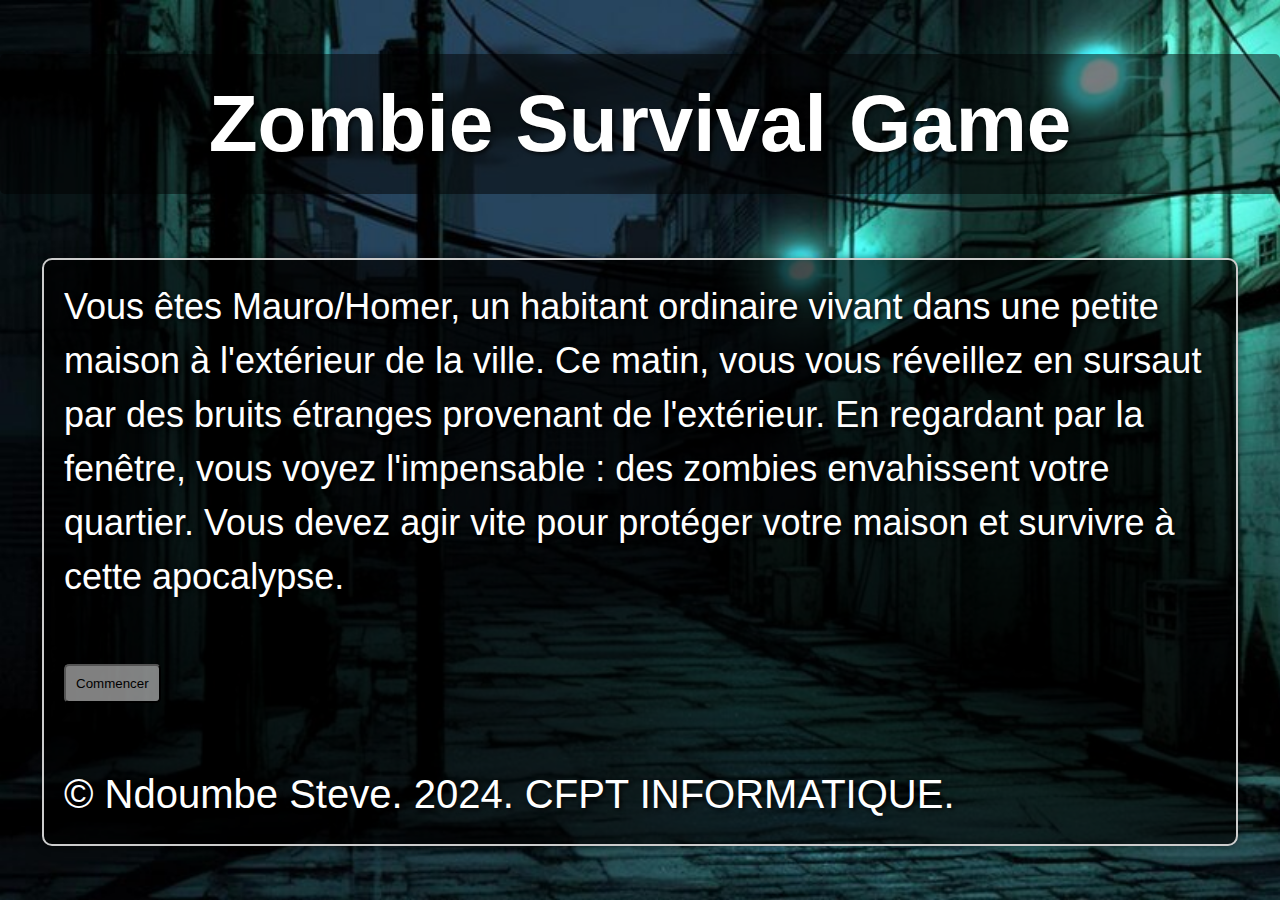
==== index.html @ 25559322 "Ajout des ressources de mon site_web" ====
<!DOCTYPE html>
<html lang="fr">

<head>
    <meta charset="UTF-8">
    <meta name="viewport" content="width=device-width, initial-scale=1.0">
    <title>Zombie Survival Game</title>
    <link rel="stylesheet" href="style/style.css">
</head>

<body>
    <h1>Zombie Survival Game</h1>
    <div id="story-container">
        <div id="story-text"> Vous êtes Mauro/Homer, un habitant ordinaire vivant dans une petite maison à l'extérieur
            de la ville. Ce matin, vous vous réveillez en sursaut par des bruits étranges provenant de l'extérieur. En
            regardant par la fenêtre, vous voyez l'impensable : des zombies envahissent votre quartier. Vous devez agir
            vite pour protéger votre maison et survivre à cette apocalypse. </div>
        <button id="startButton" type="button">Commencer</button><br><br>
        &copy Ndoumbe Steve. 2024. CFPT INFORMATIQUE.
    </div>

    <script>
        document.getElementById("startButton").addEventListener("click", function() {
            window.location.href = "Jeu.html";
        });
    </script>
    
</body>

</html>
---- style/style.css ----
body {
  background-image: url('../img/zombie_Background.jpg');
  background-size: cover;
  background-repeat: no-repeat;
  background-attachment: fixed;
  font-family: Arial, sans-serif;
  color: white;
  margin: 0;
  padding: 0;
  font-size: 40px;
  line-height: 1.5;
  text-shadow: 2px 2px 4px rgba(0, 0, 0, 0.8);
}

h1, h2, h3, h4 {
  text-align: center;
  background-color: rgba(0, 0, 0, 0.5);
  padding: 10px;
  border-radius: 5px;
}

#startButton
{
  text-align: center;
  background-color: rgba(255, 255, 255, 0.5);
  padding: 10px;
  border-radius: 5px;
}

#story-container {
  margin: 50px auto;
  width: 90%;
  max-width: 1200px;
  padding: 20px;
  margin-top: 5%;
  background-color: rgba(0, 0, 0, 0.7);
  border: 2px solid #ccc;
  border-radius: 10px;
  box-shadow: 0 0 10px rgba(0, 0, 0, 0.5);
}

#story-text {
  margin-bottom: 40px; 
  font-size: 36px; 
}

#choices {
  display: flex;
  flex-direction: column;
}

#choices button {
  margin-bottom: 15px; 
  padding: 15px;
  font-size: 24px; 
  background-color: rgba(0, 0, 0, 0.5);
  color: white;
  border: 2px solid #ccc;
  border-radius: 5px;
  cursor: pointer;
  transition: background-color 0.3s, color 0.3s;
}

#choices button:hover {
  background-color: rgba(255, 255, 255, 0.2);
  color: #fff;
}

div h1, div h2, div h3 {
  margin-top: 20px; 
  margin-bottom: 20px; 
  margin-right: auto;
  margin-left: auto;
  max-width: 70%;
  border: 3px solid rgb(80, 80, 80);
  background-color: rgba(39, 39, 39, 0.8);
  padding: 10px;
  border-radius: 5px;
}

a {
  text-decoration: none;
  color: white;
  transition: color 0.3s;
}

a:hover {
  color: red;
}

.story-image {
  display: block;
  margin: 0 auto;
  width: 100%;
  max-height: 500px;
  object-fit: cover;
}
button
{
align-items: center;
}
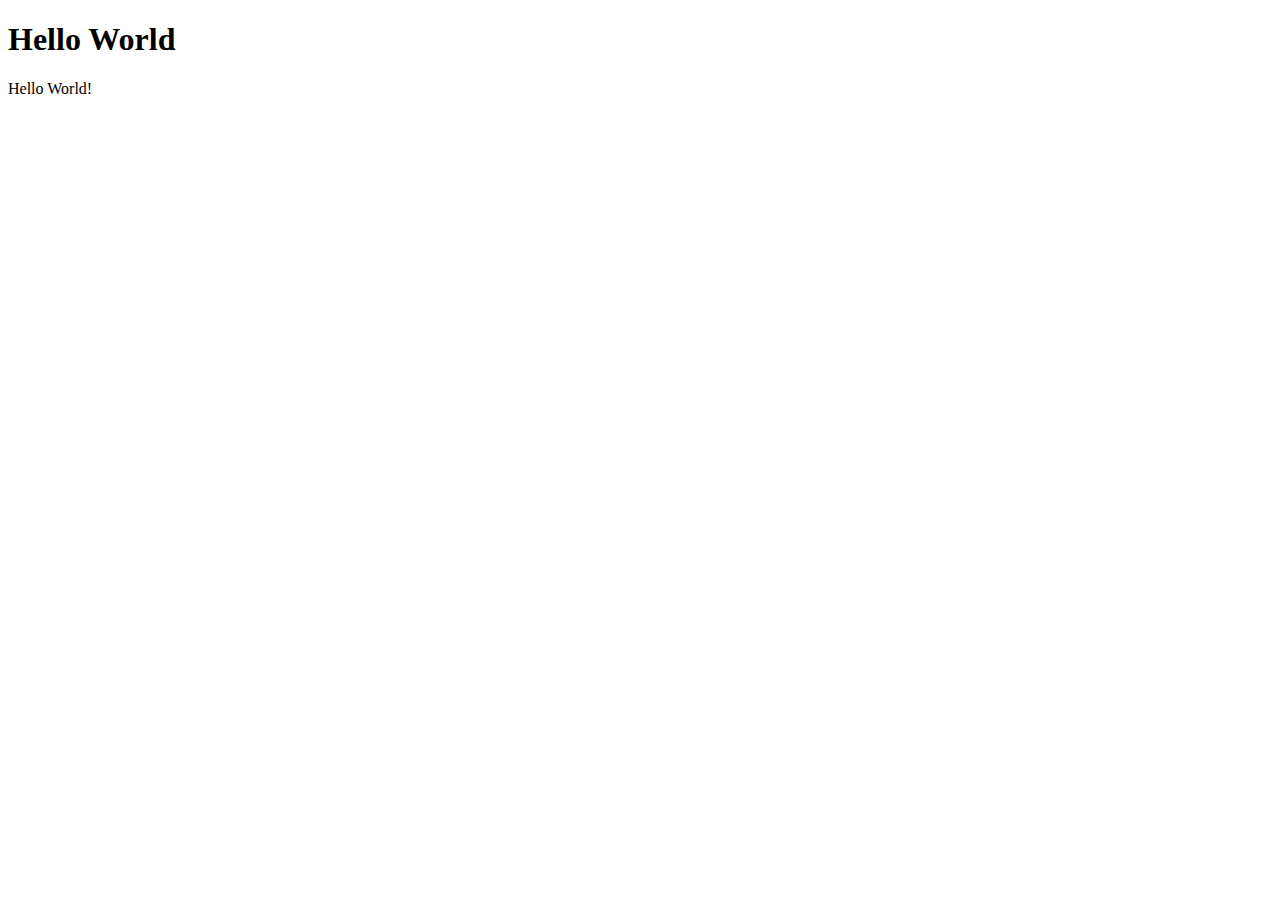
==== commit 097d27c9: "s" ====
--- a/index.html
+++ b/index.html
@@ -1,30 +1,44 @@
 <!DOCTYPE html>
-<html lang="fr">
+<html lang="en">
 
 <head>
     <meta charset="UTF-8">
-    <meta name="viewport" content="width=device-width, initial-scale=1.0">
-    <title>Zombie Survival Game</title>
-    <link rel="stylesheet" href="style/style.css">
+    <meta name="viewport" content="width=device-width, initial-scale=1, shrink-to-fit=no">
+    <title>Random Hello World PWA - A Multi-Language Progressive Web App</title>
+    <meta name="description" content="Says &quot;Hello World!&quot; in a random human language, on a random background color. It's a PWA, so you can try it in your browser, and add it to your home screen.">
+
+    <link rel="manifest" href="/manifest.webmanifest">
+    <link rel="apple-touch-icon" href="/images/manifest/icons/random-hello-world-pwa-icon-180.png">
+    <meta name="theme-color" content="#000000" />
+
+    <link rel="stylesheet" href="/styles/normalize.css">
+    <link rel="stylesheet" href="/styles/main.css">
 </head>
 
 <body>
-    <h1>Zombie Survival Game</h1>
-    <div id="story-container">
-        <div id="story-text"> Vous êtes Mauro/Homer, un habitant ordinaire vivant dans une petite maison à l'extérieur
-            de la ville. Ce matin, vous vous réveillez en sursaut par des bruits étranges provenant de l'extérieur. En
-            regardant par la fenêtre, vous voyez l'impensable : des zombies envahissent votre quartier. Vous devez agir
-            vite pour protéger votre maison et survivre à cette apocalypse. </div>
-        <button id="startButton" type="button">Commencer</button><br><br>
-        &copy Ndoumbe Steve. 2024. CFPT INFORMATIQUE.
-    </div>
+    <header class="toolbar" id="toolbar">
+        <h1 id="title" class="toolbar__title">Hello World</h1>
+        <div class="toolbar__actions">
+            <i id="shuffle" class="toolbar__action icon--refresh" title="Reload message"></i>
+            <a href="https://www.tecdrop.com" target="_blank" rel="noopener">
+                <i class="toolbar__action icon--info" title="App info"></i>
+            </a>
+        </div>
+    </header>
+    <main id="main">
+        <p class="message" id="message">Hello World!</p>
+    </main>
+
+    <script type="module" src="/scripts/main.js"></script>
 
     <script>
-        document.getElementById("startButton").addEventListener("click", function() {
-            window.location.href = "Jeu.html";
-        });
+        // Register service worker
+        if ("serviceWorker" in navigator) {
+            window.addEventListener("load", () => {
+                navigator.serviceWorker.register("/sw.js");
+            });
+        }
     </script>
-    
 </body>
 
-</html>
+</html>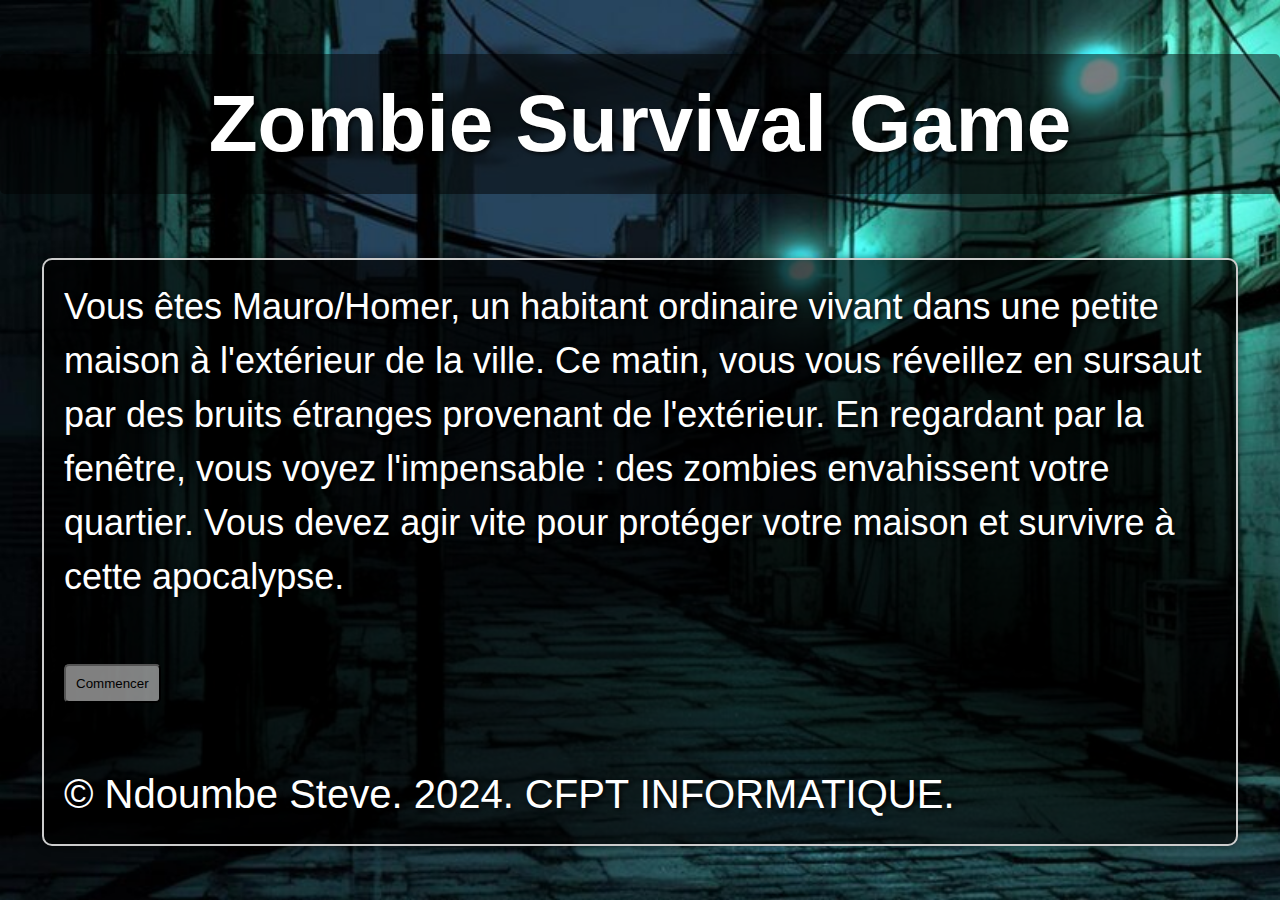
==== commit 336e821c: "d" ====
--- a/index.html
+++ b/index.html
@@ -1,44 +1,30 @@
 <!DOCTYPE html>
-<html lang="en">
+<html lang="fr">
 
 <head>
     <meta charset="UTF-8">
-    <meta name="viewport" content="width=device-width, initial-scale=1, shrink-to-fit=no">
-    <title>Random Hello World PWA - A Multi-Language Progressive Web App</title>
-    <meta name="description" content="Says &quot;Hello World!&quot; in a random human language, on a random background color. It's a PWA, so you can try it in your browser, and add it to your home screen.">
-
-    <link rel="manifest" href="/manifest.webmanifest">
-    <link rel="apple-touch-icon" href="/images/manifest/icons/random-hello-world-pwa-icon-180.png">
-    <meta name="theme-color" content="#000000" />
-
-    <link rel="stylesheet" href="/styles/normalize.css">
-    <link rel="stylesheet" href="/styles/main.css">
+    <meta name="viewport" content="width=device-width, initial-scale=1.0">
+    <title>Zombie Survival Game</title>
+    <link rel="stylesheet" href="style/style.css">
 </head>
 
 <body>
-    <header class="toolbar" id="toolbar">
-        <h1 id="title" class="toolbar__title">Hello World</h1>
-        <div class="toolbar__actions">
-            <i id="shuffle" class="toolbar__action icon--refresh" title="Reload message"></i>
-            <a href="https://www.tecdrop.com" target="_blank" rel="noopener">
-                <i class="toolbar__action icon--info" title="App info"></i>
-            </a>
-        </div>
-    </header>
-    <main id="main">
-        <p class="message" id="message">Hello World!</p>
-    </main>
-
-    <script type="module" src="/scripts/main.js"></script>
+    <h1>Zombie Survival Game</h1>
+    <div id="story-container">
+        <div id="story-text"> Vous êtes Mauro/Homer, un habitant ordinaire vivant dans une petite maison à l'extérieur
+            de la ville. Ce matin, vous vous réveillez en sursaut par des bruits étranges provenant de l'extérieur. En
+            regardant par la fenêtre, vous voyez l'impensable : des zombies envahissent votre quartier. Vous devez agir
+            vite pour protéger votre maison et survivre à cette apocalypse. </div>
+        <button id="startButton" type="button">Commencer</button><br><br>
+        &copy Ndoumbe Steve. 2024. CFPT INFORMATIQUE.
+    </div>
 
     <script>
-        // Register service worker
-        if ("serviceWorker" in navigator) {
-            window.addEventListener("load", () => {
-                navigator.serviceWorker.register("/sw.js");
-            });
-        }
+        document.getElementById("startButton").addEventListener("click", function() {
+            window.location.href = "Jeu.html";
+        });
     </script>
+    
 </body>
 
-</html>+</html>
--- a/style/style.css
+++ b/style/style.css
@@ -0,0 +1,101 @@
+body {
+  background-image: url('../img/zombie_Background.jpg');
+  background-size: cover;
+  background-repeat: no-repeat;
+  background-attachment: fixed;
+  font-family: Arial, sans-serif;
+  color: white;
+  margin: 0;
+  padding: 0;
+  font-size: 40px;
+  line-height: 1.5;
+  text-shadow: 2px 2px 4px rgba(0, 0, 0, 0.8);
+}
+
+h1, h2, h3, h4 {
+  text-align: center;
+  background-color: rgba(0, 0, 0, 0.5);
+  padding: 10px;
+  border-radius: 5px;
+}
+
+#startButton
+{
+  text-align: center;
+  background-color: rgba(255, 255, 255, 0.5);
+  padding: 10px;
+  border-radius: 5px;
+}
+
+#story-container {
+  margin: 50px auto;
+  width: 90%;
+  max-width: 1200px;
+  padding: 20px;
+  margin-top: 5%;
+  background-color: rgba(0, 0, 0, 0.7);
+  border: 2px solid #ccc;
+  border-radius: 10px;
+  box-shadow: 0 0 10px rgba(0, 0, 0, 0.5);
+}
+
+#story-text {
+  margin-bottom: 40px; 
+  font-size: 36px; 
+}
+
+#choices {
+  display: flex;
+  flex-direction: column;
+}
+
+#choices button {
+  margin-bottom: 15px; 
+  padding: 15px;
+  font-size: 24px; 
+  background-color: rgba(0, 0, 0, 0.5);
+  color: white;
+  border: 2px solid #ccc;
+  border-radius: 5px;
+  cursor: pointer;
+  transition: background-color 0.3s, color 0.3s;
+}
+
+#choices button:hover {
+  background-color: rgba(255, 255, 255, 0.2);
+  color: #fff;
+}
+
+div h1, div h2, div h3 {
+  margin-top: 20px; 
+  margin-bottom: 20px; 
+  margin-right: auto;
+  margin-left: auto;
+  max-width: 70%;
+  border: 3px solid rgb(80, 80, 80);
+  background-color: rgba(39, 39, 39, 0.8);
+  padding: 10px;
+  border-radius: 5px;
+}
+
+a {
+  text-decoration: none;
+  color: white;
+  transition: color 0.3s;
+}
+
+a:hover {
+  color: red;
+}
+
+.story-image {
+  display: block;
+  margin: 0 auto;
+  width: 100%;
+  max-height: 500px;
+  object-fit: cover;
+}
+button
+{
+align-items: center;
+}
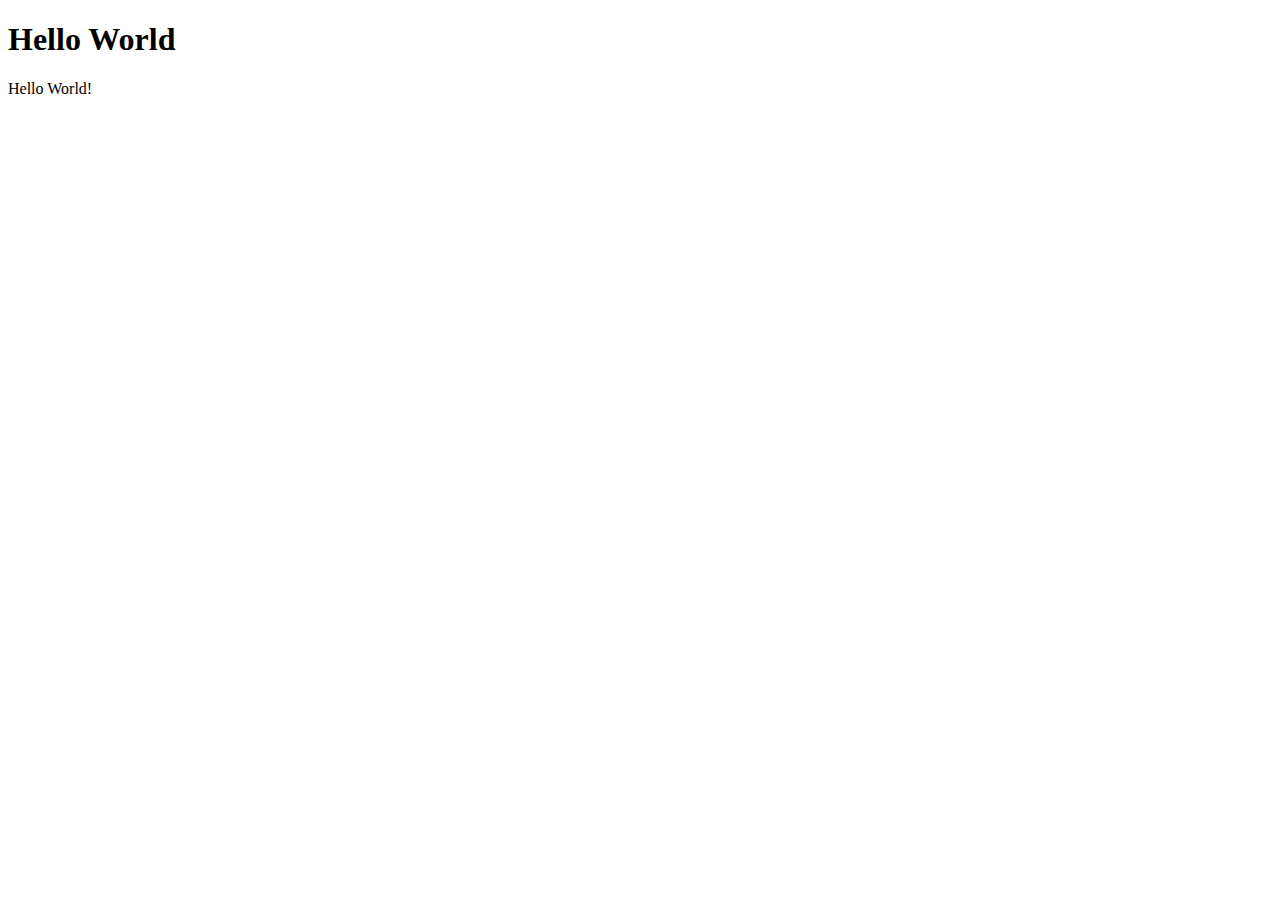
==== commit d37be1d4: "je mets directement les ficjhiers sans osus dossiers" ====
--- a/index.html
+++ b/index.html
@@ -1,30 +1,44 @@
 <!DOCTYPE html>
-<html lang="fr">
+<html lang="en">
 
 <head>
     <meta charset="UTF-8">
-    <meta name="viewport" content="width=device-width, initial-scale=1.0">
-    <title>Zombie Survival Game</title>
-    <link rel="stylesheet" href="style/style.css">
+    <meta name="viewport" content="width=device-width, initial-scale=1, shrink-to-fit=no">
+    <title>Random Hello World PWA - A Multi-Language Progressive Web App</title>
+    <meta name="description" content="Says &quot;Hello World!&quot; in a random human language, on a random background color. It's a PWA, so you can try it in your browser, and add it to your home screen.">
+
+    <link rel="manifest" href="./manifest.webmanifest">
+    <link rel="apple-touch-icon" href="../pwa-hello-world/images/manifest/icons/random-hello-world-pwa-icon-180.png">
+    <meta name="theme-color" content="#000000" />
+
+    <link rel="stylesheet" href="../pwa-hello-world/styles/normalize.css">
+    <link rel="stylesheet" href="../pwa-hello-world/styles/main.css">
 </head>
 
 <body>
-    <h1>Zombie Survival Game</h1>
-    <div id="story-container">
-        <div id="story-text"> Vous êtes Mauro/Homer, un habitant ordinaire vivant dans une petite maison à l'extérieur
-            de la ville. Ce matin, vous vous réveillez en sursaut par des bruits étranges provenant de l'extérieur. En
-            regardant par la fenêtre, vous voyez l'impensable : des zombies envahissent votre quartier. Vous devez agir
-            vite pour protéger votre maison et survivre à cette apocalypse. </div>
-        <button id="startButton" type="button">Commencer</button><br><br>
-        &copy Ndoumbe Steve. 2024. CFPT INFORMATIQUE.
-    </div>
+    <header class="toolbar" id="toolbar">
+        <h1 id="title" class="toolbar__title">Hello World</h1>
+        <div class="toolbar__actions">
+            <i id="shuffle" class="toolbar__action icon--refresh" title="Reload message"></i>
+            <a href="https://www.tecdrop.com" target="_blank" rel="noopener">
+                <i class="toolbar__action icon--info" title="App info"></i>
+            </a>
+        </div>
+    </header>
+    <main id="main">
+        <p class="message" id="message">Hello World!</p>
+    </main>
+
+    <script type="module" src="../pwa-hello-world/scripts/main.js"></script>
 
     <script>
-        document.getElementById("startButton").addEventListener("click", function() {
-            window.location.href = "Jeu.html";
-        });
+        // Register service worker
+        if ("serviceWorker" in navigator) {
+            window.addEventListener("load", () => {
+                navigator.serviceWorker.register("/sw.js");
+            });
+        }
     </script>
-    
 </body>
 
-</html>
+</html>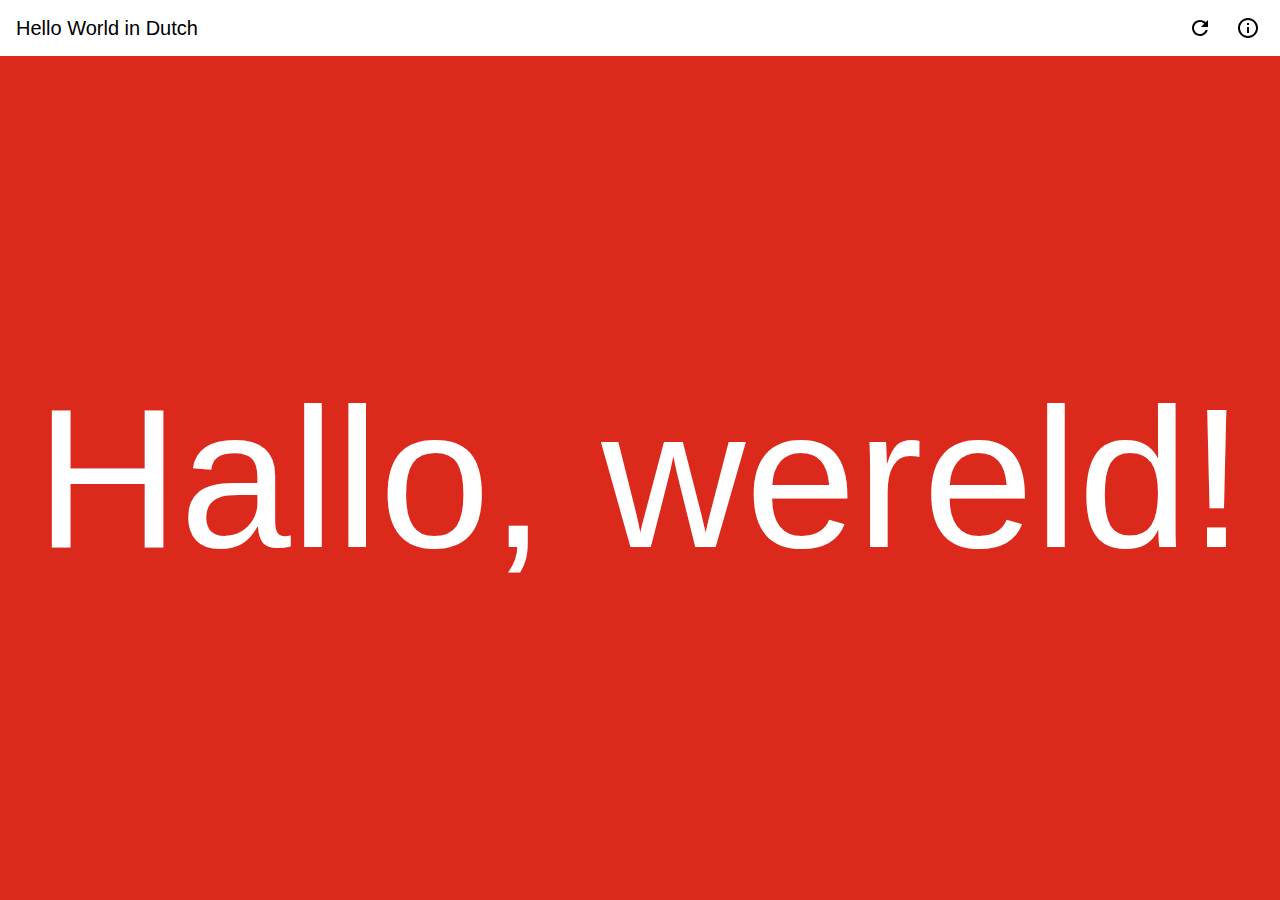
==== commit 1caf0a9e: "Update index.html" ====
--- a/index.html
+++ b/index.html
@@ -8,11 +8,11 @@
     <meta name="description" content="Says &quot;Hello World!&quot; in a random human language, on a random background color. It's a PWA, so you can try it in your browser, and add it to your home screen.">
 
     <link rel="manifest" href="./manifest.webmanifest">
-    <link rel="apple-touch-icon" href="../pwa-hello-world/images/manifest/icons/random-hello-world-pwa-icon-180.png">
+    <link rel="apple-touch-icon" href="./images/manifest/icons/random-hello-world-pwa-icon-180.png">
     <meta name="theme-color" content="#000000" />
 
-    <link rel="stylesheet" href="../pwa-hello-world/styles/normalize.css">
-    <link rel="stylesheet" href="../pwa-hello-world/styles/main.css">
+    <link rel="stylesheet" href="./styles/normalize.css">
+    <link rel="stylesheet" href="./styles/main.css">
 </head>
 
 <body>
@@ -29,7 +29,7 @@
         <p class="message" id="message">Hello World!</p>
     </main>
 
-    <script type="module" src="../pwa-hello-world/scripts/main.js"></script>
+    <script type="module" src ="./scripts/main.js"></script>
 
     <script>
         // Register service worker
--- a/styles/main.css
+++ b/styles/main.css
@@ -0,0 +1,129 @@
+/*
+ *  Random Hello World PWA. Copyright (c) 2018-2022 Tecdrop. MIT License.
+ *  https://www.tecdrop.com
+ */
+
+/* ==========================================================================
+   Base styles: opinionated defaults
+   ========================================================================== */
+
+body, html {
+    height: 100%;
+}
+
+body {
+    background-color: #000000; /* default background color */
+    color: #FFFFFF;
+    display: flex;
+    flex-direction: column;
+    font-family: -apple-system, BlinkMacSystemFont, "Segoe UI", Roboto, "Helvetica Neue", Arial, sans-serif, "Apple Color Emoji", "Segoe UI Emoji", "Segoe UI Symbol";
+    font-size: 1rem;
+    justify-content: center;
+    margin: 0;
+    padding: 0;
+}
+
+::selection { 
+    background-color: rgba(0, 0, 0, 0.25);
+}
+
+main {
+    align-items: center;
+    display: flex;
+    flex-grow: 1;
+    justify-content: center;
+    margin: 0 2rem;
+}
+
+/* ==========================================================================
+   Toolbar
+   ========================================================================== */
+
+.toolbar {
+    /* background: rgba(255, 255, 255, 0.75); */
+    align-items: stretch;
+    background: #FFFFFF;
+    color: #000000;
+    display: flex;
+    height: 56px;
+    padding: 0 0.5rem 0 1rem;
+    visibility: collapse;
+}
+
+.toolbar--visible {
+    visibility: visible;
+}
+
+.toolbar__title {
+    align-self: center;
+    flex-grow: 1;
+    font-size: 1.25rem;
+    font-weight: 500;
+    /* letter-spacing: 0.02em; */
+    line-height: 2;
+    margin: 0;
+    overflow: hidden;
+    text-overflow: ellipsis;
+    white-space: nowrap;
+}
+
+.toolbar__actions {
+    -webkit-tap-highlight-color: transparent;
+    align-items: center;
+    display: inline-flex;
+}
+
+.toolbar__action {
+    background-position: center;
+    background-repeat: no-repeat;
+    background-size: 24px;
+    cursor: pointer;
+    display: block;
+    height: 24px;
+    padding: 12px;
+    width: 24px;
+}
+
+@media (hover: hover) {
+    .toolbar__action:hover {
+        background-color: rgba(0, 0, 0, 0.1);
+        border-radius: 50%;
+    }
+}
+
+.toolbar__action:active {
+    background-color: rgba(0, 0, 0, 0.25);
+    border-radius: 50%;
+}
+
+.icon--refresh {
+    background-image: url("/images/icons/ic_refresh_black_24px.svg");
+}
+
+.icon--info {
+    background-image: url("/images/icons/ic_info_outline_black_24px.svg");
+}
+
+/* ==========================================================================
+   Message
+   ========================================================================== */
+
+.message {
+    font-size: 7.5vw;
+    margin: 0;
+    text-align: center;
+    white-space: nowrap;
+    /* overflow: hidden; */
+}
+
+.message--dark-foreground {
+    color: #000000;
+}
+
+.message::selection { 
+    background-color: rgba(255, 255, 255, 0.25);
+}
+
+.message--contrast::selection { 
+    background-color: rgba(0, 0, 0, 0.25);
+}
